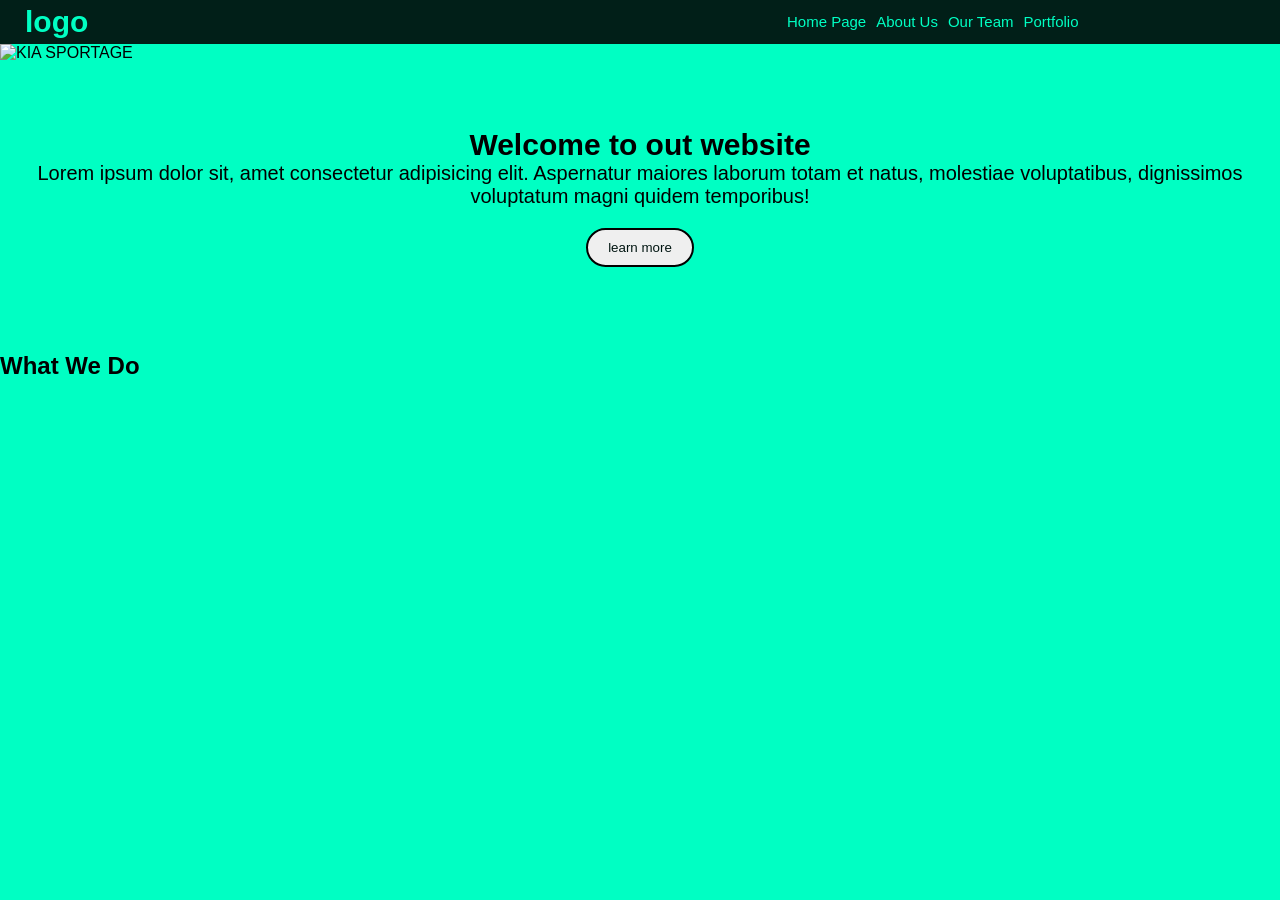
==== internship_4/day 1/demo.html @ e029195b "commit" ====
<!DOCTYPE html>
<html lang="en">
<head>
    <meta charset="UTF-8">
    <meta name="viewport" content="width=device-width, initial-scale=1.0">
    <title>MY FIRST WEBPAGE</title>
    <link rel="stylesheet" href="demo.css">
</head>
<body>
    <div class="container">
        <header>
        <nav class="navbar">
            <div class="logo">logo</div>

            <ul class="nav-links">
                <li><a href="#">Home Page</a></li>
                <li><a href="#">About Us</a></li>
                <li><a href="#">Our Team</a></li>
                <li><a href="#">Portfolio</a></li>
            </ul>
        </nav>
    </header>
    <main>
        <section class="first-section">
        <img src="C:\Users\acer\Pictures\2026-kia-sportage-front-angle-view-ak.webp" alt = "KIA SPORTAGE">
        </section>
        
        <section class="second-section">
            <h1>Welcome to out website</h1>
            <p>Lorem ipsum dolor sit, amet consectetur adipisicing elit. Aspernatur maiores laborum totam et natus,
                 molestiae voluptatibus, dignissimos voluptatum magni quidem temporibus!
            </p>
            <label for="button"></label>
            <input type="button" id = "button" value="learn more">
        </section>

        <section class="third-section">
            <h1>What We Do</h1>

        </section>

    </main>
       
      
    </div>
</body>
</html>



<header></header>
<nav></nav>
<main>
    <section>
        <article></article>
    </section>
    <aside></aside>
</main>
<footer></footer>
---- internship_4/day 1/demo.css ----
*{
    padding : 0px;
    margin :  0px;
    font-family :'Gill Sans', 'Gill Sans MT', Calibri, 'Trebuchet MS', sans-serif;
}
body{
    background-color :#00ffc3;
}
div::after{
    content: icon;
}

.navbar{
    background-color : rgb(1, 31, 24);
    display : flex;
    align-items :center;
    padding: 5px 5px 5px 5px;

}
.logo{
    font-size: 30px;
    font-weight: bold;
    color: #00ffc3;
    margin-left : 20px;
    width : 60%;
    display : inline;

}

.nav-links{
    display: flex;
    list-style: none;
    gap: 10px;
}

.nav-links a{
    text-decoration: none;
    color: #00ffc3;
    font-size: 15px;
    padding-bottom: 8px;
    transition: 0.3s;
}

.nav-links a:hover{
    color: #b57a50;
}

img{
    width :100%;
    height : 500px;
}

.second-section{
    align-items : center;
    margin : 0;
    padding : 20px;
    height : 250px;
    font-size : 20px;
    font-family :Georgia, 'Times New Roman', Times, serif;
    display: flex;
    flex-direction: column;
    justify-content: center; /* Vertical center */   /* Horizontal center */
    text-align: center;


}


#button{
    color: #001511;
    border : 2px solid black;
    border-radius :20px;
    display: flex;
    padding : 10px 20px 10px 20px;
    margin : 20px 20px 20px 20px;
    justify-content: center;
}

.third-section{
    font-family :Arial, Helvetica, sans-serif;
    

}
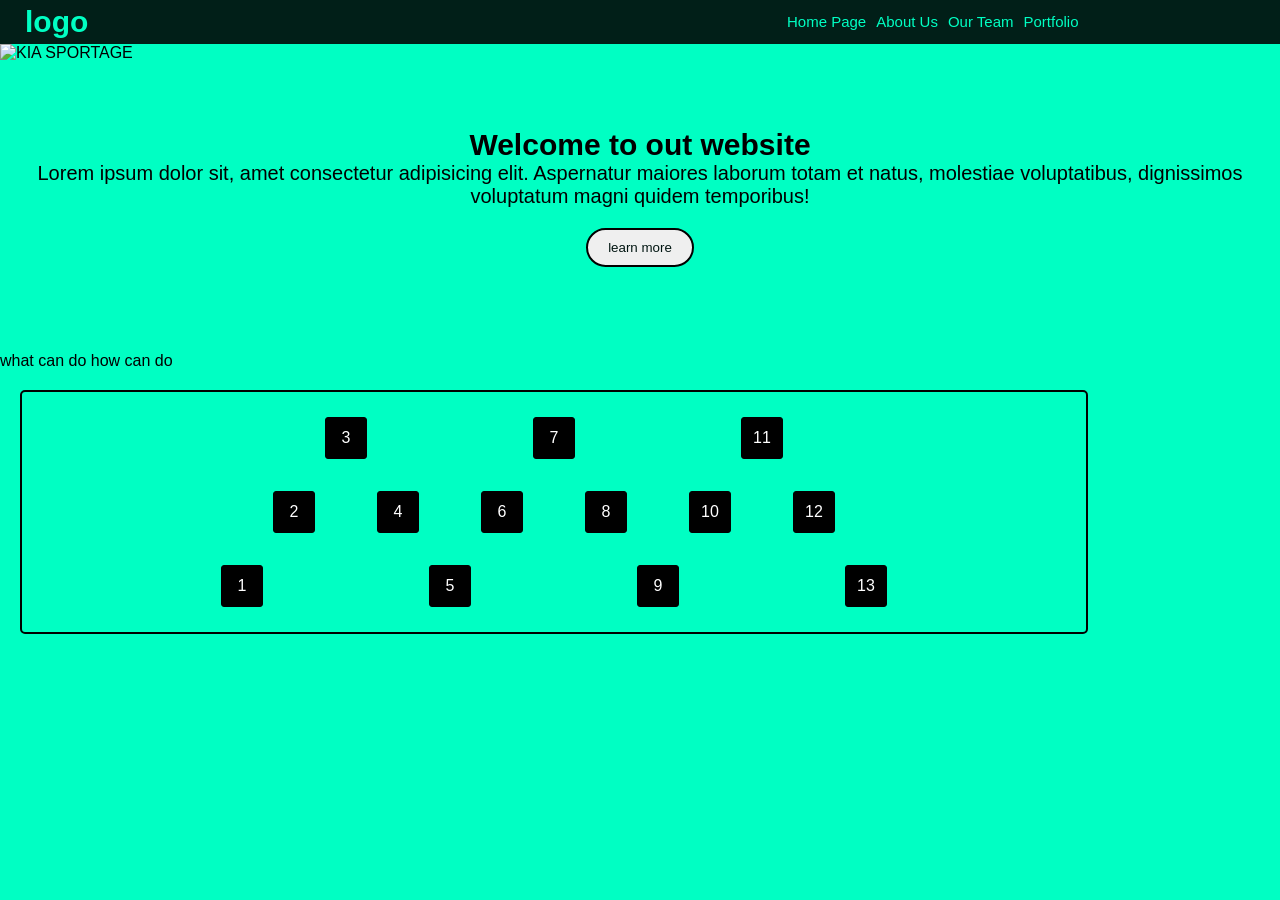
==== commit 803ca49a: "commit" ====
--- a/internship_4/day 1/demo.html
+++ b/internship_4/day 1/demo.html
@@ -1,59 +1,69 @@
 <!DOCTYPE html>
 <html lang="en">
+
 <head>
     <meta charset="UTF-8">
     <meta name="viewport" content="width=device-width, initial-scale=1.0">
     <title>MY FIRST WEBPAGE</title>
     <link rel="stylesheet" href="demo.css">
 </head>
+
 <body>
     <div class="container">
         <header>
-        <nav class="navbar">
-            <div class="logo">logo</div>
+            <nav class="navbar">
+                <div class="logo">logo</div>
 
-            <ul class="nav-links">
-                <li><a href="#">Home Page</a></li>
-                <li><a href="#">About Us</a></li>
-                <li><a href="#">Our Team</a></li>
-                <li><a href="#">Portfolio</a></li>
-            </ul>
-        </nav>
-    </header>
-    <main>
-        <section class="first-section">
-        <img src="C:\Users\acer\Pictures\2026-kia-sportage-front-angle-view-ak.webp" alt = "KIA SPORTAGE">
-        </section>
-        
-        <section class="second-section">
-            <h1>Welcome to out website</h1>
-            <p>Lorem ipsum dolor sit, amet consectetur adipisicing elit. Aspernatur maiores laborum totam et natus,
-                 molestiae voluptatibus, dignissimos voluptatum magni quidem temporibus!
-            </p>
-            <label for="button"></label>
-            <input type="button" id = "button" value="learn more">
-        </section>
+                <ul class="nav-links">
+                    <li><a href="#">Home Page</a></li>
+                    <li><a href="#">About Us</a></li>
+                    <li><a href="#">Our Team</a></li>
+                    <li><a href="#">Portfolio</a></li>
+                </ul>
+            </nav>
+        </header>
+        <main>
+            <section class="first-section">
+                <img src="C:\Users\acer\Pictures\2026-kia-sportage-front-angle-view-ak.webp" alt="KIA SPORTAGE">
+            </section>
 
-        <section class="third-section">
-            <h1>What We Do</h1>
+            <section class="second-section">
+                <h1>Welcome to out website</h1>
+                <p>Lorem ipsum dolor sit, amet consectetur adipisicing elit. Aspernatur maiores laborum totam et natus,
+                    molestiae voluptatibus, dignissimos voluptatum magni quidem temporibus!
+                </p>
+                <label for="button"></label>
+                <input type="button" id="button" value="learn more">
+            </section>
 
-        </section>
+            <section class="third-section">
+                <span>what can do</span>
+                <span>how can do</span>
 
-    </main>
-       
-      
+
+            </section>
+            <div class="box">
+                <div class="divbox item1">1</div>
+                <div class="divbox item2">2</div>
+                <div class="divbox item3">3</div>
+                <div class="divbox item4">4</div>
+                <div class="divbox item5">5</div>
+                <div class="divbox item6">6</div>
+                <div class="divbox item7">7</div>
+                <div class="divbox item8">8</div>
+                <div class="divbox item9">9</div>
+                <div class="divbox item10">10</div>
+                <div class="divbox item11">11</div>
+                <div class="divbox item12">12</div>
+                <div class="divbox item13">13</div>
+
+
+            </div>
+
+        </main>
+
+
     </div>
 </body>
-</html>
 
-
-
-<header></header>
-<nav></nav>
-<main>
-    <section>
-        <article></article>
-    </section>
-    <aside></aside>
-</main>
-<footer></footer>+</html>
--- a/internship_4/day 1/demo.css
+++ b/internship_4/day 1/demo.css
@@ -6,8 +6,9 @@
 body{
     background-color :#00ffc3;
 }
-div::after{
-    content: icon;
+
+.container{
+    height: 100%;
 }
 
 .navbar{
@@ -47,7 +48,7 @@
 
 img{
     width :100%;
-    height : 500px;
+    height : 700px;
 }
 
 .second-section{
@@ -80,4 +81,53 @@
     font-family :Arial, Helvetica, sans-serif;
     
 
-}+}
+.box{
+    padding: 20px;
+    margin: 20px;
+    height: 200px;
+    width: 80%;
+    border: 2px solid black;
+    border-radius: 5px;
+    display: flex;
+    justify-content: center;
+    align-items: center;
+
+}
+.divbox{
+    background-color: black;
+    padding: 5px;
+    margin: 5px;
+    border: 1px solid black;
+    border-radius: 3px;
+    width: 30px;
+    height: 30px;
+    align-content: center;
+    text-align: center;
+    color: white;
+   }
+
+.box .item1{
+    align-self: end;
+}
+
+.box .item3{
+    align-self: start;
+}
+.box .item5{
+    align-self: end;
+}
+
+.box .item7{
+    align-self: start;
+}
+.box .item9{
+    align-self: end;
+}
+
+.box .item11{
+    align-self: start;
+}
+.box .item13{
+    align-self: end;
+}
